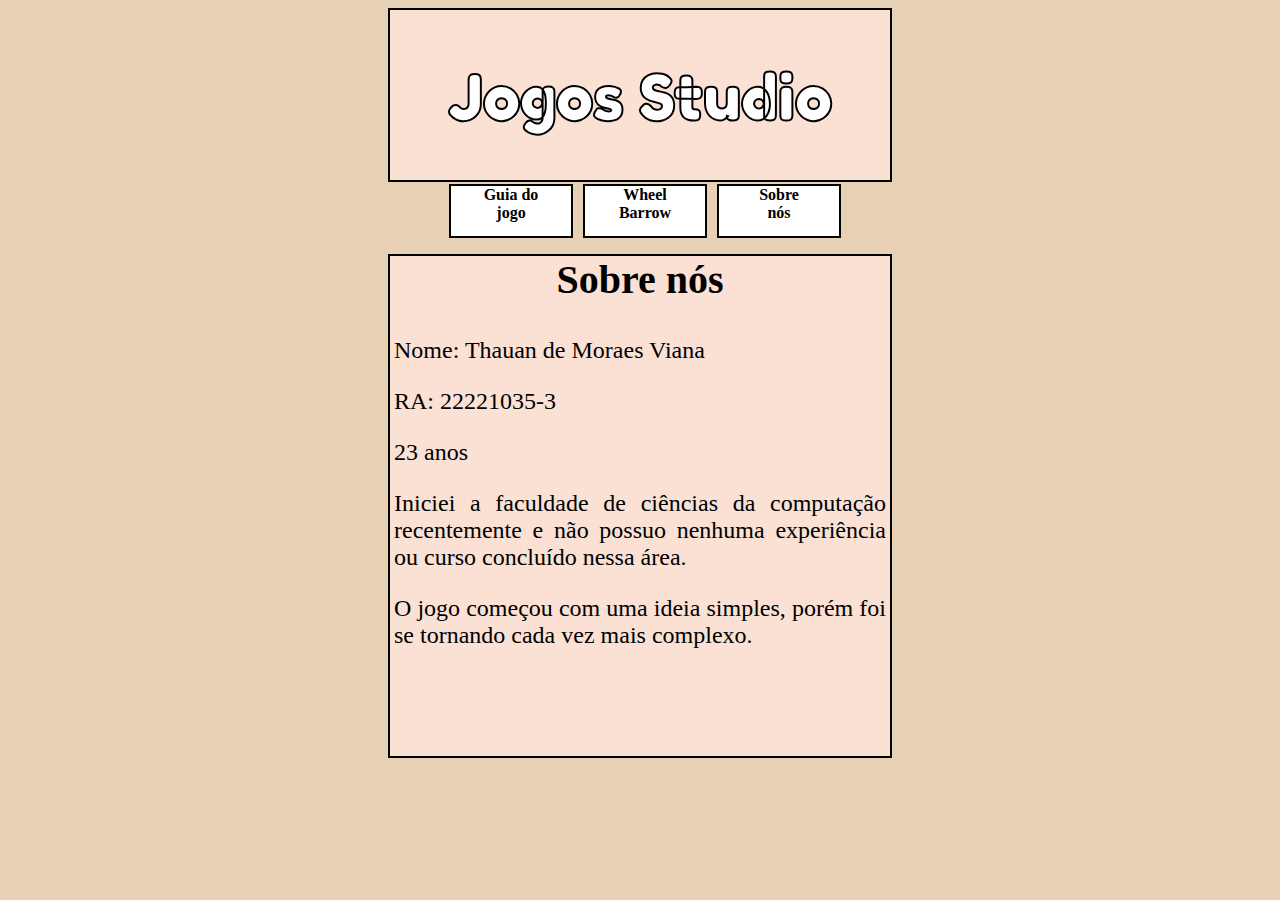
==== site2.html @ 8835b0d7 "Inserção de arquivos" ====
<!DOCTYPE html>
<html lang="en">
<head>
    <meta charset="UTF-8">
    <title>Sobre nós</title>
    <link href="estilo.css" rel="stylesheet">
    <link href="https://fonts.googleapis.com/css2?family=Fredoka+One&display=swap" rel="stylesheet">
</head>
<body>
    <div id = "topoPagina"><h1>Jogos Studio</h1></div>
    <ul id ="menu">
        <li><a href="site.html"><div> Guia do<br>jogo</div></a></li>
        <li><a href="site3.html"><div>Wheel<br>Barrow</div></a></li>
        <li><a href="site2.html"><div>Sobre<br> nós</div></a></li>

    </ul>

    <div id="curriculo">
        <h2>Sobre nós</h2>

        <p>Nome: Thauan de Moraes Viana</p>
        <p>RA: 22221035-3 </p>
        <p>23 anos</p>
        <p>Iniciei a faculdade de ciências da computação recentemente e não possuo nenhuma experiência ou
            curso concluído nessa área. </p>
        <p>O jogo começou com uma ideia simples, porém foi se tornando cada vez mais complexo.</p>

    </div>



</body>
</html>
---- estilo.css ----
body{
    background-color: #e7d0b4;
    text-align: center;

}
img{
    max-width: 100%;
    height: auto;
}

/*título no topo da página*/
h1{
    font-size: 50pt;
    font-family: 'Fredoka One', cursive;
    color: white;
    -webkit-text-stroke: 2px;
    -webkit-text-stroke-color: black;
}

canvas{
    border: 2px solid black;
    display: flex;
    margin-right: auto;
    margin-left: auto;
    background-image: url("ceuazul.jpg");
}

div#curriculo{
    border: 2px solid black;
    width: 300px;
    height: 200px;
    margin: auto;
    background-color: #fae1d4;
}

#topoPagina{
    background-color: #fae1d4;
    border:2px solid black;
    display: flex;
    justify-content: center;
    align-content: center;
    width: 500px;
    color: #000000;
    font-size: 20pt;
    margin-right: auto;
    margin-left:auto;
}
#menu{
    width: 100%;
    display: flex;
    justify-content: center;
    align-items: center;
    list-style: none;
    margin-right: 0;
    margin-left: 0;
    margin-top: 2px;
    padding: 0;

}
/*configurações do menu que existe nas 3 páginas*/
#menu div{
    background-color:white;
    padding-left:10px;
    padding-right:10px;
    border: 2px solid;
    border-color: #000300;
    font-weight: bold ;
    font-family: "Arial Black";
    height: 50px;
    width: 100px;
    color: black;
}

#menu li{
    padding-left: 10px;
}
#menu div:hover{
    border-color: red;
}
#menu div:active{
    background-color: darkred;
}
#menu a{
    text-decoration: none;
}

div#curriculo{
    width: 500px;
    height: 500px;
}
#curriculo h2{
    margin-top: 0;
    text-align: center;
    font-size: 30pt;
}
#curriculo p{
    text-align: justify;
    font-size: 18pt;
    padding-left: 4px;
    padding-right: 4px;
}

div.sobreJogo{
    width: 850px;
    font:20pt "Arial";
    text-align: justify;
    border: 2px solid black;
    padding-left: 5px;
    padding-right: 5px;

}
div.sobreJogo h2{
    text-align: center;
    color: #ffffff;
    display: table-cell;
    vertical-align: top;
}
.sobreJogo li{
    padding: 10px;
}
/* título do jogo */
div#wheel{
    background-color: #fae1d4;
    border:2px solid black;
    display: flex;
    justify-content: center;
    align-content: center;
    width: 500px;
    color: #000000;
    font-size: 20pt;
    margin-right: auto;
    margin-left:auto;
    margin-bottom: 5px;
}

/* configuração padrão da página */
div.jogabilidade{
    display: flex;
    flex-wrap: wrap;
    margin-top: 5px;


}
.jogabilidade img{
    margin-left: 5px;
    align-self: stretch;

}
div#comojogarInterno{
    width: 800px;
    margin-top: 5px;
    font:20pt "Arial";
    text-align: justify;
    border: 2px solid black;
    padding-left: 5px;
    padding-right: 5px;
    height: 350px;
}
div.comojogarInterno h2{
    text-align: center;
}
.comojogarInterno li{
    padding: 10px;
}

/* Guia avançado*/
div.avancado{
    border: 2px solid black;
    margin-top: 10px;
    background-color: black;
    color: white;
    font-size: 20pt;
}
/* configurações abaixo do avançado*/
div.mecanicas{
    display: flex;
    flex-wrap: wrap;
    margin-top: 5px;
    width: 50%;
    margin-left: auto;
    margin-right: auto;
    background-color: wheat;
}
/* responsividade*/
div.sobreJogo2{
    width: 100%;
    font:20pt "Arial";
    text-align: justify;
    border: 2px solid black;
    padding-left: 5px;
    padding-right: 5px;

}
/* fundo de tijolos*/
div.fundo{
   background-image: url("paredeintacta.png");
}
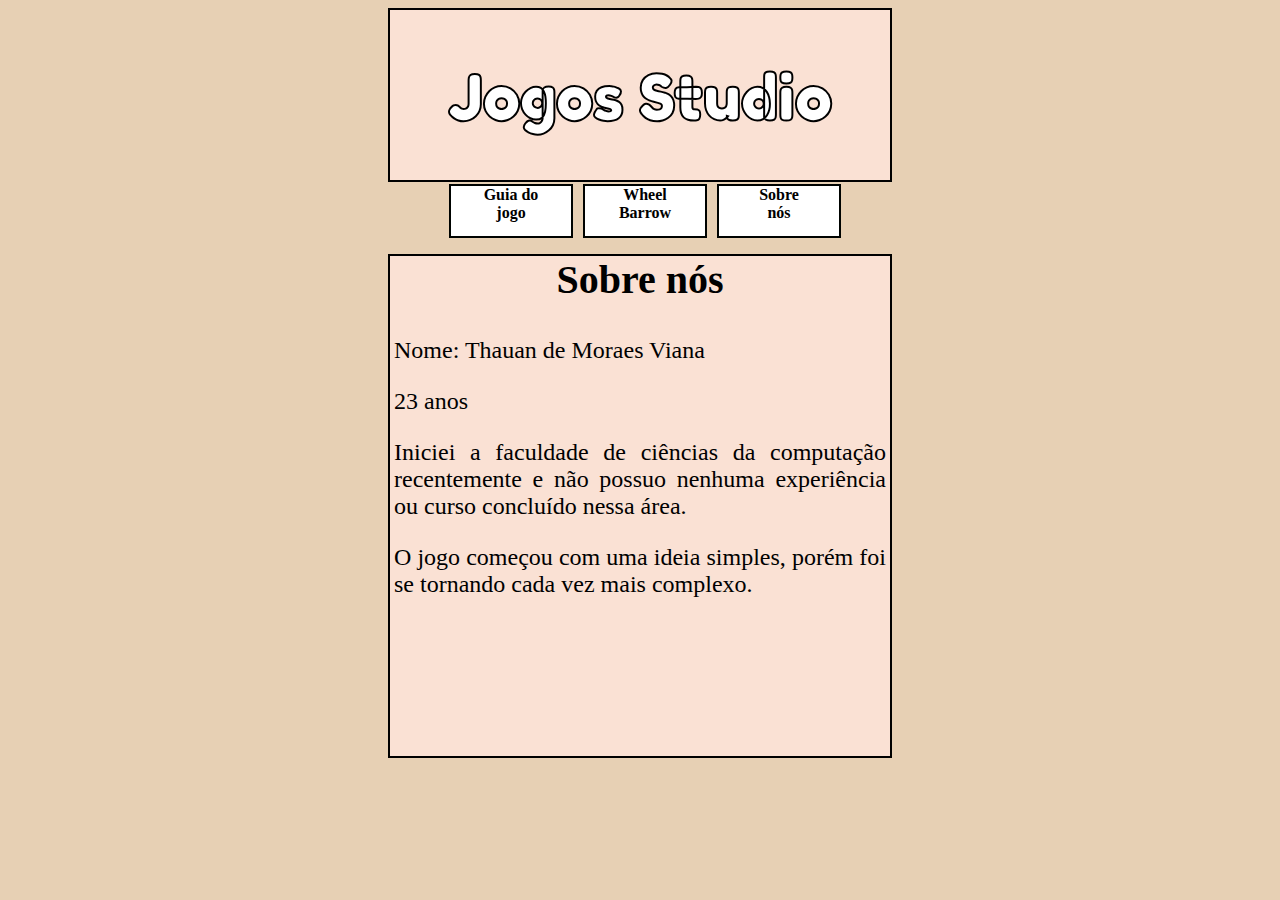
==== commit cade3ac9: "Alteração em uma das paginas" ====
--- a/site2.html
+++ b/site2.html
@@ -19,7 +19,6 @@
         <h2>Sobre nós</h2>
 
         <p>Nome: Thauan de Moraes Viana</p>
-        <p>RA: 22221035-3 </p>
         <p>23 anos</p>
         <p>Iniciei a faculdade de ciências da computação recentemente e não possuo nenhuma experiência ou
             curso concluído nessa área. </p>
